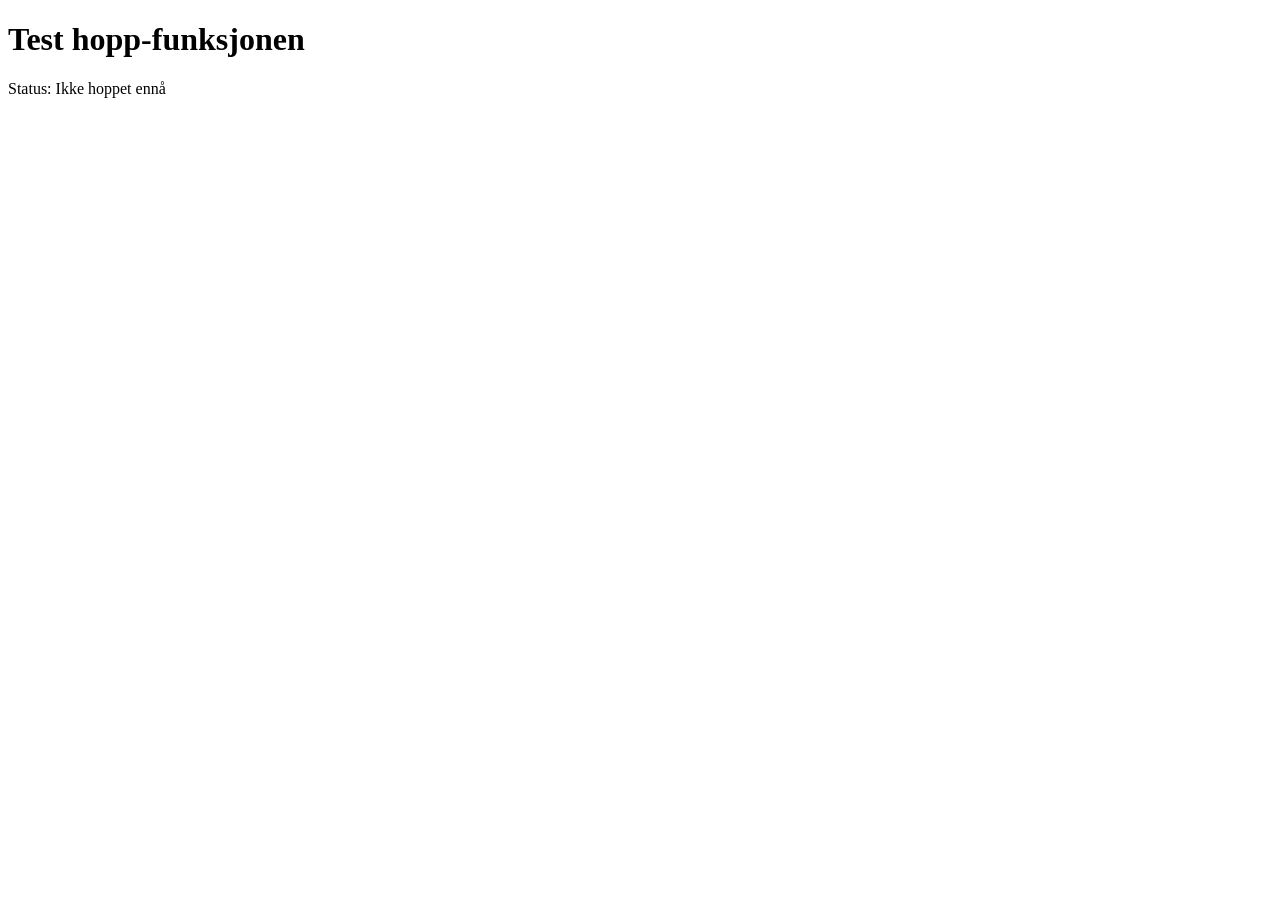
==== HTML/testHTML.html @ 11fed3f2 "Create testHTML.html" ====
<!DOCTYPE html>
<html lang="no">
<head>
  <meta charset="UTF-8">
  <title>Test av hopp-funksjon</title>
</head>
<body>
  <h1>Test hopp-funksjonen</h1>
  <p id="status">Status: Ikke hoppet ennå</p>

  <script>
    let fartY = 0;
    let paaBakken = true;
    let statusEl = document.querySelector("#status");

    document.addEventListener("keydown", hopp);

    /**
     * Funksjonen hopp() starter et hopp når mellomrom trykkes.
     * Betingelser:
     * - event.code må være "Space"
     * - paaBakken må være true
     * Endrer globale variabler fartY og paaBakken.
     */
    function hopp(event) {
      if (event.code === "Space" && paaBakken) {
        event.preventDefault();
        fartY = 15;
        paaBakken = false;
        statusEl.textContent = "Status: Hoppet! fartY = " + fartY + ", paaBakken = " + paaBakken;
        console.log("Hopp startet! fartY:", fartY, "paaBakken:", paaBakken);
      } else if (event.code === "Space") {
        console.log("Kan ikke hoppe - allerede i lufta");
      }
    }
  </script>
</body>
</html>
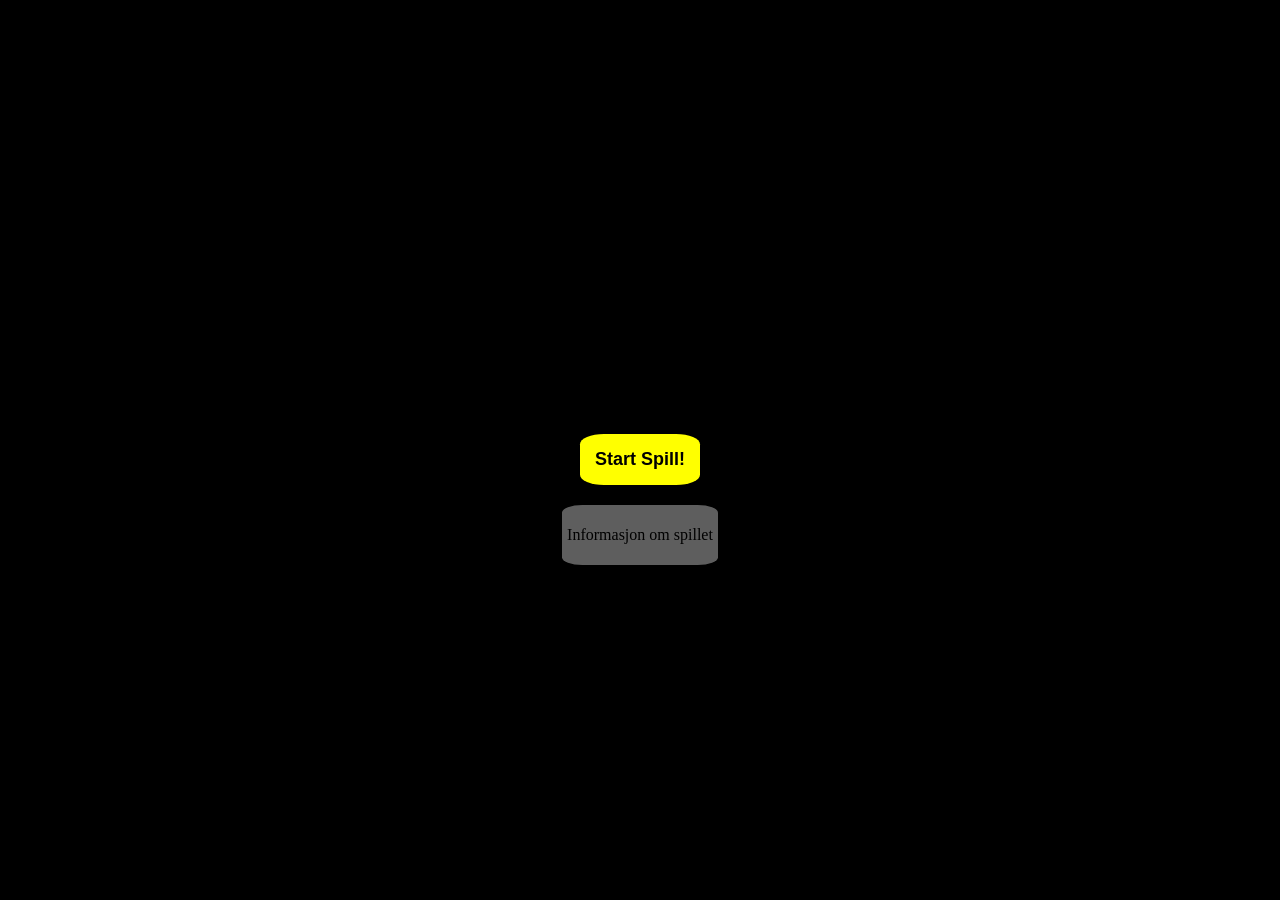
==== commit eca59f58: "forbedret spill" ====
--- a/HTML/testHTML.html
+++ b/HTML/testHTML.html
@@ -2,37 +2,24 @@
 <html lang="no">
 <head>
   <meta charset="UTF-8">
-  <title>Test av hopp-funksjon</title>
+  <meta name="viewport" content="width=device-width, initial-scale=1.0">
+  <link rel="stylesheet" href="../CSS/hoppespill.css">
+  <title>hoppespill</title>
 </head>
 <body>
-  <h1>Test hopp-funksjonen</h1>
-  <p id="status">Status: Ikke hoppet ennå</p>
+  <div id="spillflate">
+    <div id="startSide">
+      <h1>Mythic Meadows</h1>
+      <div id="startHolder">
+        <button id="startKnapp">Start Spill!</button>
+        <div id="startInfo">
+          <p>Informasjon om spillet</p>
+          <div id="keybinds"></div>
+        </div>
+      </div>
+    </div>
+  </div>
 
-  <script>
-    let fartY = 0;
-    let paaBakken = true;
-    let statusEl = document.querySelector("#status");
-
-    document.addEventListener("keydown", hopp);
-
-    /**
-     * Funksjonen hopp() starter et hopp når mellomrom trykkes.
-     * Betingelser:
-     * - event.code må være "Space"
-     * - paaBakken må være true
-     * Endrer globale variabler fartY og paaBakken.
-     */
-    function hopp(event) {
-      if (event.code === "Space" && paaBakken) {
-        event.preventDefault();
-        fartY = 15;
-        paaBakken = false;
-        statusEl.textContent = "Status: Hoppet! fartY = " + fartY + ", paaBakken = " + paaBakken;
-        console.log("Hopp startet! fartY:", fartY, "paaBakken:", paaBakken);
-      } else if (event.code === "Space") {
-        console.log("Kan ikke hoppe - allerede i lufta");
-      }
-    }
-  </script>
+  <script src="../JavaScript/testJS.js"></script>
 </body>
 </html>
--- a/CSS/hoppespill.css
+++ b/CSS/hoppespill.css
@@ -0,0 +1,75 @@
+html, body {
+  margin: 0;
+  width: 100%;
+  height: 100%;
+  overflow: hidden;
+  overscroll-behavior: none;
+}
+
+body {
+  display: flex;
+  justify-content: center;
+  align-items: center;
+  min-height: 100vh;
+  background-color: black;
+}
+
+#spillflate {
+  position: relative;
+  width: min(100vw, 1200px);
+  aspect-ratio: 4 / 1;
+  height: 600px;
+  overflow: hidden;
+
+  background-repeat: no-repeat;
+  background-position: center bottom;
+  background-size: 100% 100%;
+}
+
+#startSide {
+  width: 100%;
+  height: 100%;
+  position: absolute;
+  inset: 0;
+  z-index: 10;
+
+  display: flex;
+  flex-direction: column;
+  justify-content: center;
+  align-items: center;
+  background-image: url('../Bilder/startside.png');
+  background-size: cover;
+}
+
+#startKnapp {
+  margin: 20px;
+  padding: 15px;
+  background-color: yellow;
+  border: none;
+  border-radius: 20%;
+  font-size: large;
+  font-weight: bold;
+  cursor: pointer;
+}
+
+#startHolder {
+  display: flex;
+  flex-direction: column;
+  align-items: center;
+  max-width: 600px;
+  padding: 20px;
+}
+
+#keybinds {
+  display: flex;
+  flex-direction: row;
+  justify-content: center;
+  align-items: center;
+}
+
+#startInfo {
+  background-color: rgba(211, 211, 211, 0.448);
+  border-radius: 13%;
+  padding: 5px;
+  text-align: center;
+}
